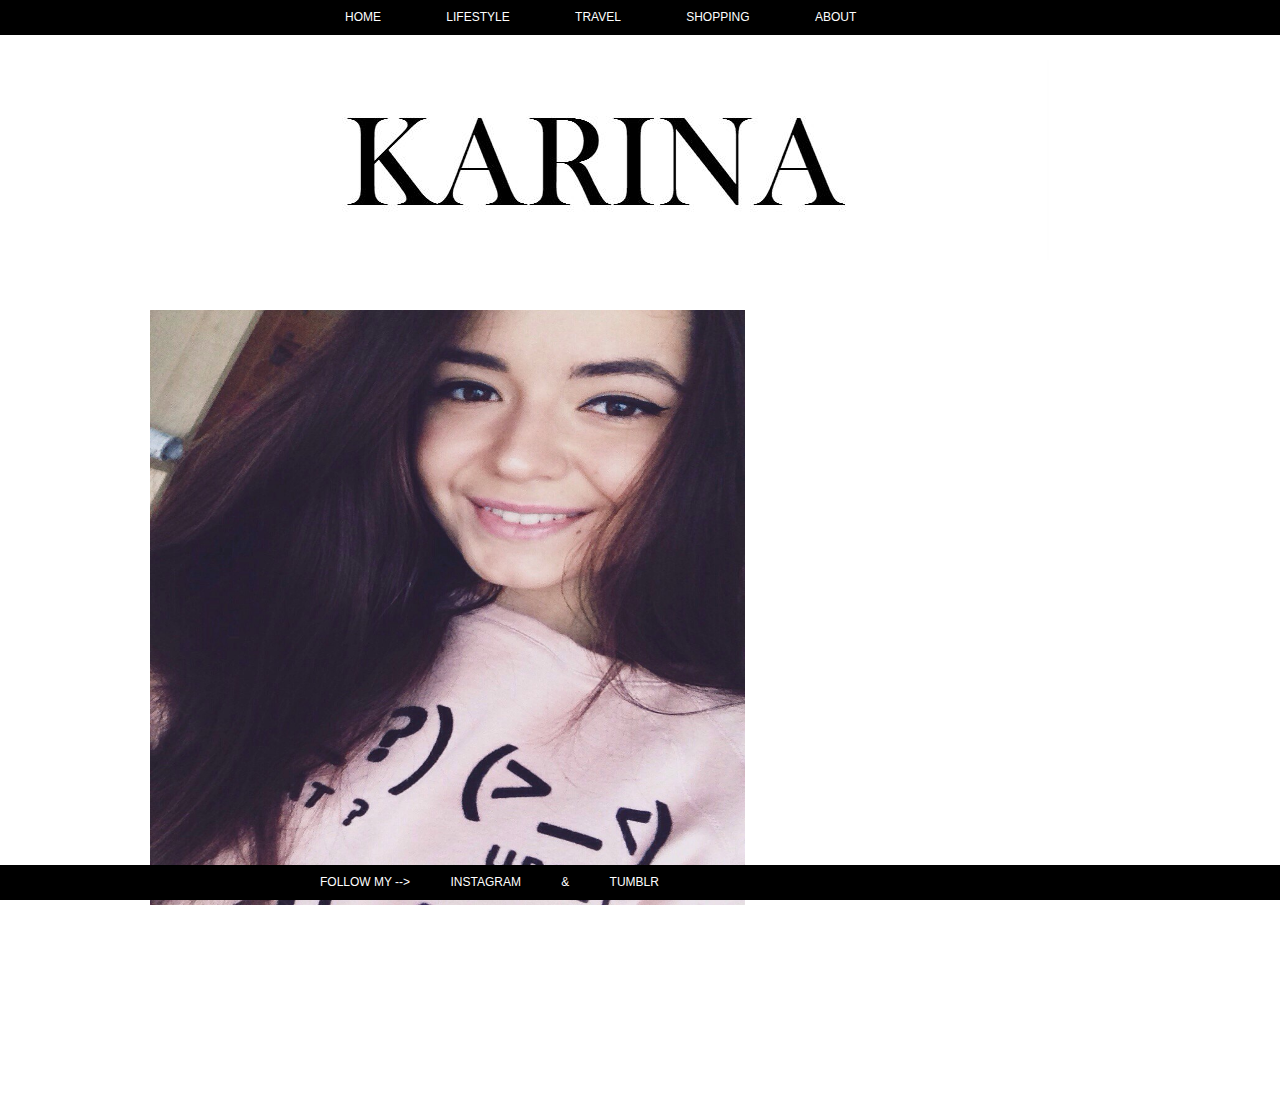
==== index.html @ 7aa7a2fc "First Version" ====
<html>
<head>
<meta http-equiv="Content-Type" content="text/html; charset=utf-8" />
            <title>Karina</title>
<link rel="stylesheet" type="text/css" href="stylesheet.css" />
</head>
 
<body>
 
	<div class="navigation">
		<div id="nav">
			<a class="second" href="index.html" style="padding:25px">Home</a>
			<a class="second" href="lifestyle.html" style="padding:25px">Lifestyle</a>
			<a class="second" href="travel.html" style="padding:25px">Travel</a>
			<a class="second" href="shopping.html" style="padding:25px">Shopping</a>
			<a class="second" href="about.html" style="padding:25px">About</a>
		</div>
	</div>
            
<div id="container">
                        
						
	<div id="header">
	
	<a href="index.html"><img src="logo.jpg" width="900" 
   height="200" ></a></p>
 
    </div>
 
              
 
 
    <div id="content">
	<img src="photo.jpg" width="595" height="595" alt="lorem">
    </div>
 
    <div id="clear">
 
    </div>
                       
   <div class="down">
		<div id="footer">
			<a>Follow my   -->  </a> <a href="https://www.instagram.com/kariina_ds/" style="padding:25px">Instagram</a> <a> & </a> <a href="http://karinamrmeow.tumblr.com/" style="padding:25px">Tumblr</a>
		</div>
	</div>

 
</body>
</html>
---- stylesheet.css ----
body {
        background: #ffffff;
        color: #000000;
        font-family: Trebuchet MS, Arial, Times New Roman;
        font-size: 12px;

}

 
.navigation {
        top: 0;
		left: 0;
		position: fixed;
		background: #000000;
        width: 100%;
        height: 35px;
		text-align:centre;
}

#nav {
	margin:10px auto;
	width:50%;
	height:35px;
	text-transform: uppercase;
} 
 
#container {
            background: #FFFFFF;
            margin:50px auto;
            width: 1000px;
            height: 1000px;
}
 
#header {
            background: #ffffff;
            height: 200px;
            width: 1000px;
			text-align:centre;
}
 

 
.text{
			margin:50px auto;
            background: #ffffff;
            float: left;
            width: 300px;
            height: 600px;
}


 
#content {
            
			margin:50px auto;
			background: #ffffff;
            width: auto;
            height: auto;
}
 
#clear {
            clear:both;
}
 
#footer {

    margin:10px auto;
	width:50%;
	height:35px;
	text-transform: uppercase;
}

	
a {
    text-decoration:none;
    font-family:Helvetica Neue, sans-serif;
    font-size:12px;
    color:#ffffff;
    margin-right:1em;
}

a:hover {
    color:#EC665B;
}

img {
	padding: 10px;
	margin:auto;

}

.down{
            bottom: 0;
			left: 0;
			position: fixed;
			background: #000000;
            width: 100%;
            height: 35px;
			text-align:centre;
}

#soc {
		 
	text-decoration:none;
    font-family:Helvetica Neue, sans-serif;
    font-size:12px;
    color:#ffffff;
	text-align:left;
}

h3 {
	
    font-family:Helvetica Neue, sans-serif;
    font-size:12px;
    color:#ffffff;
	text-align:left;
   	 
}
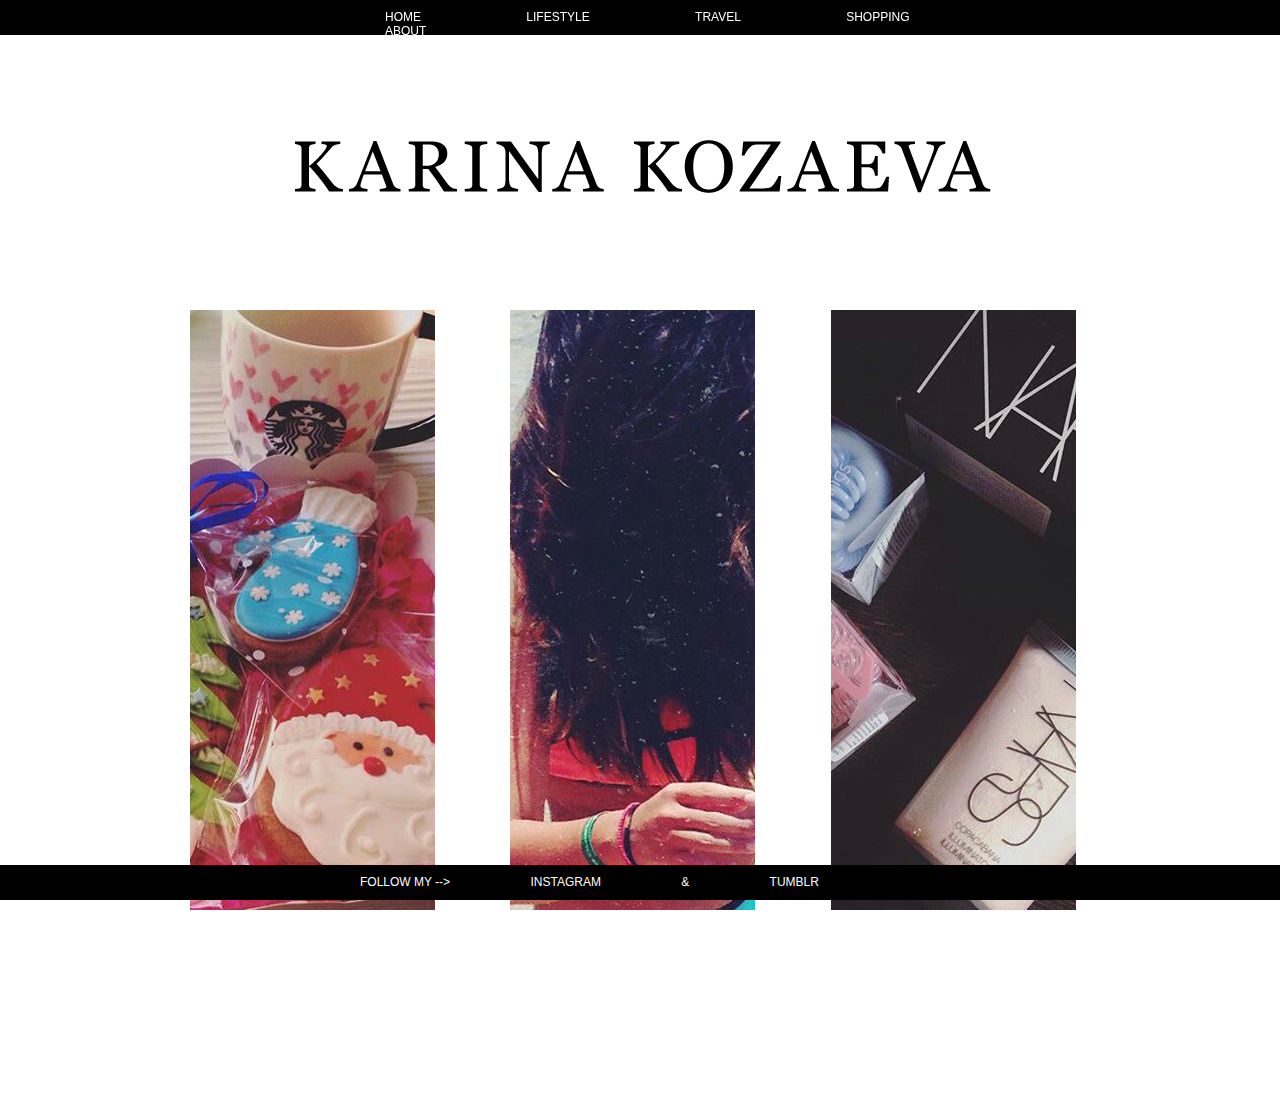
==== commit e308b897: "Second Version" ====
--- a/index.html
+++ b/index.html
@@ -22,7 +22,7 @@
 						
 	<div id="header">
 	
-	<a href="index.html"><img src="logo.jpg" width="900" 
+	<a href="index.html"><img src="logo.png" width="900" 
    height="200" ></a></p>
  
     </div>
@@ -31,7 +31,9 @@
  
  
     <div id="content">
-	<img src="photo.jpg" width="595" height="595" alt="lorem">
+	<a href="lifestyle.html"><img src="lifestyle.jpg" width="245" height="600" alt="Lifestyle"></a>
+	<a href="travel.html"><img src="travel.jpg" width="245" height="600" alt="Travel"></a>
+	<a href="shopping.html"><img src="shopping.jpg" width="245" height="600" alt="Shopping"></a>
     </div>
  
     <div id="clear">
--- a/stylesheet.css
+++ b/stylesheet.css
@@ -41,11 +41,12 @@
 
  
 .text{
-			margin:50px auto;
+			margin:auto;
             background: #ffffff;
             float: left;
             width: 300px;
             height: 600px;
+			margin-left:180px;
 }
 
 
@@ -77,6 +78,7 @@
     font-size:12px;
     color:#ffffff;
     margin-right:1em;
+	margin-left:40px;
 }
 
 a:hover {
